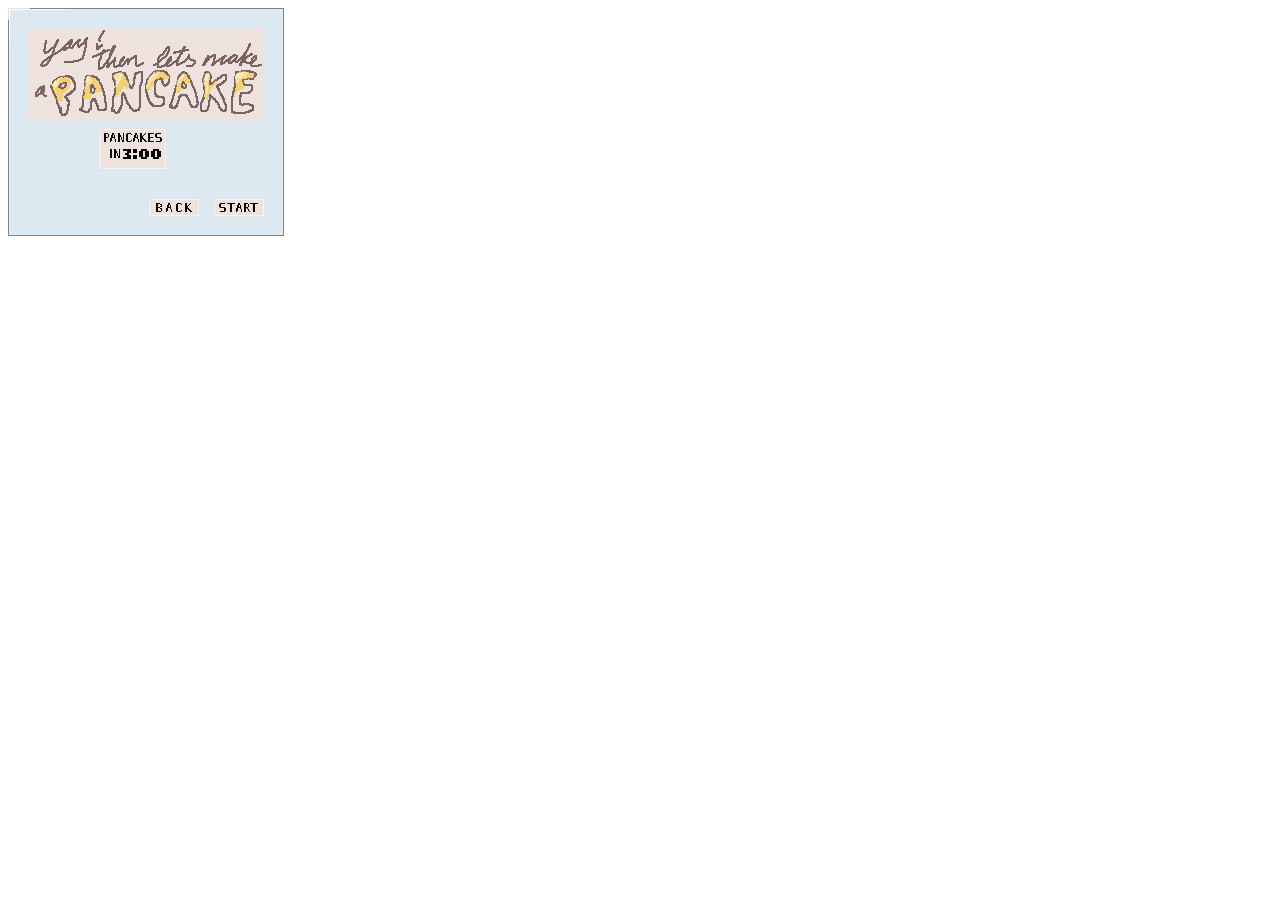
==== thenletsmakevdaypancakes.html @ 810388fa "valentines 2025" ====
<!DOCTYPE html>
<html lang="en">
<head>
    <meta charset="UTF-8">
    <meta name="viewport" content="width=device-width, initial-scale=1.0">
    <title>Valentine's Day 2025 - pancake timer!</title>
    <style>
	@font-face {
	font-family: 'Raster Forge';
	src: url('RasterForgeRegular.ttf') format('truetype');
	font-weight: normal;
	font-style: normal;
}

        .timer {
	font-size: 1em;
	margin: 20px;
	font-family: 'Raster Forge';
        }
    </style>
</head>
<body>

    <div>
        <div style="position: relative; display: inline-block;">
            <img src="window.png">
				<image style="position: absolute; top: 20px; left: 20px;" src="yaypancakes.png"></image>
				<image style="position: absolute; top: 120px; left: 90px;" src="pancakecounter.png"></image>
            <img style="position: absolute; top: 190px; left: 140px;" src="backbutton.png">
				<a href="vdaywillu.html">
					<img style="position: absolute; top: 190px; left: 140px;" src="backbutton.png"></a>
            <!-- 'Yes' button starts the timer -->
            <img id="yesButton" style="position: absolute; top: 190px; left: 205px; cursor: pointer;" 
                 src="startbutton.png" onclick="startTimer()">
        </div>
    </div>

    <div style="position: absolute; top: 126px; left: 103px;" class="timer" id="timer">3:00</div>

    <script>
        let timeLeft = 180; // 3 minutes in seconds
        let timerInterval;

        function startTimer() {
            if (!timerInterval) {
                timerInterval = setInterval(() => {
                    let minutes = Math.floor(timeLeft / 60);
                    let seconds = timeLeft % 60;
                    document.getElementById("timer").innerText = minutes + ":" + (seconds < 10 ? "0" : "") + seconds;
                    
                    if (timeLeft <= 0) {
                        clearInterval(timerInterval);
                        timerInterval = null;
                        document.getElementById("timer").innerText = "Pancakes done!";
                    }

                    timeLeft--;
                }, 1000);
            }
        }
    </script>

</body>
</html>
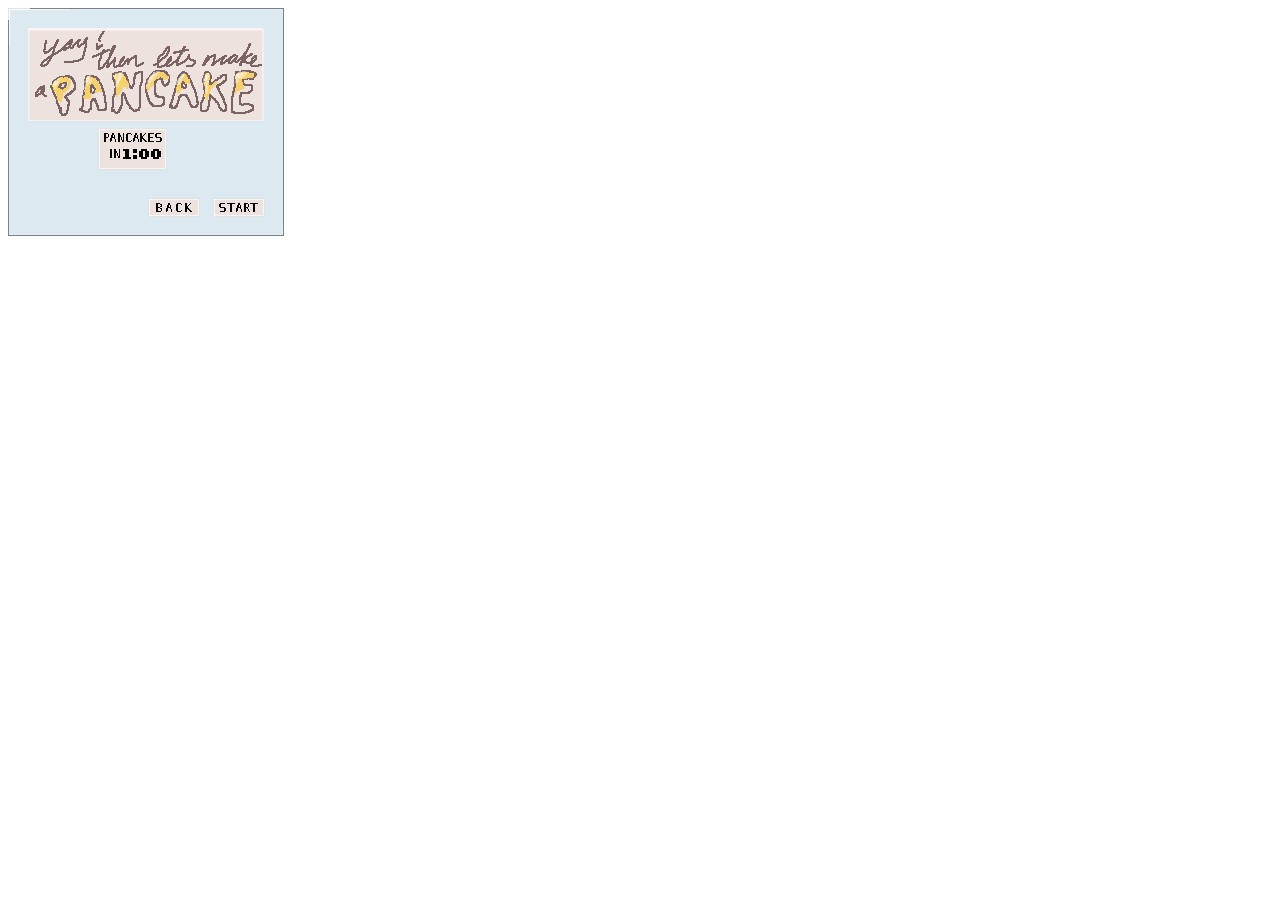
==== commit 07aad7a6: "Update thenletsmakevdaypancakes.html" ====
--- a/thenletsmakevdaypancakes.html
+++ b/thenletsmakevdaypancakes.html
@@ -35,10 +35,10 @@
         </div>
     </div>
 
-    <div style="position: absolute; top: 126px; left: 103px;" class="timer" id="timer">3:00</div>
+    <div style="position: absolute; top: 126px; left: 103px;" class="timer" id="timer">1:00</div>
 
     <script>
-        let timeLeft = 180; // 3 minutes in seconds
+        let timeLeft = 60; // 3 minutes in seconds
         let timerInterval;
 
         function startTimer() {
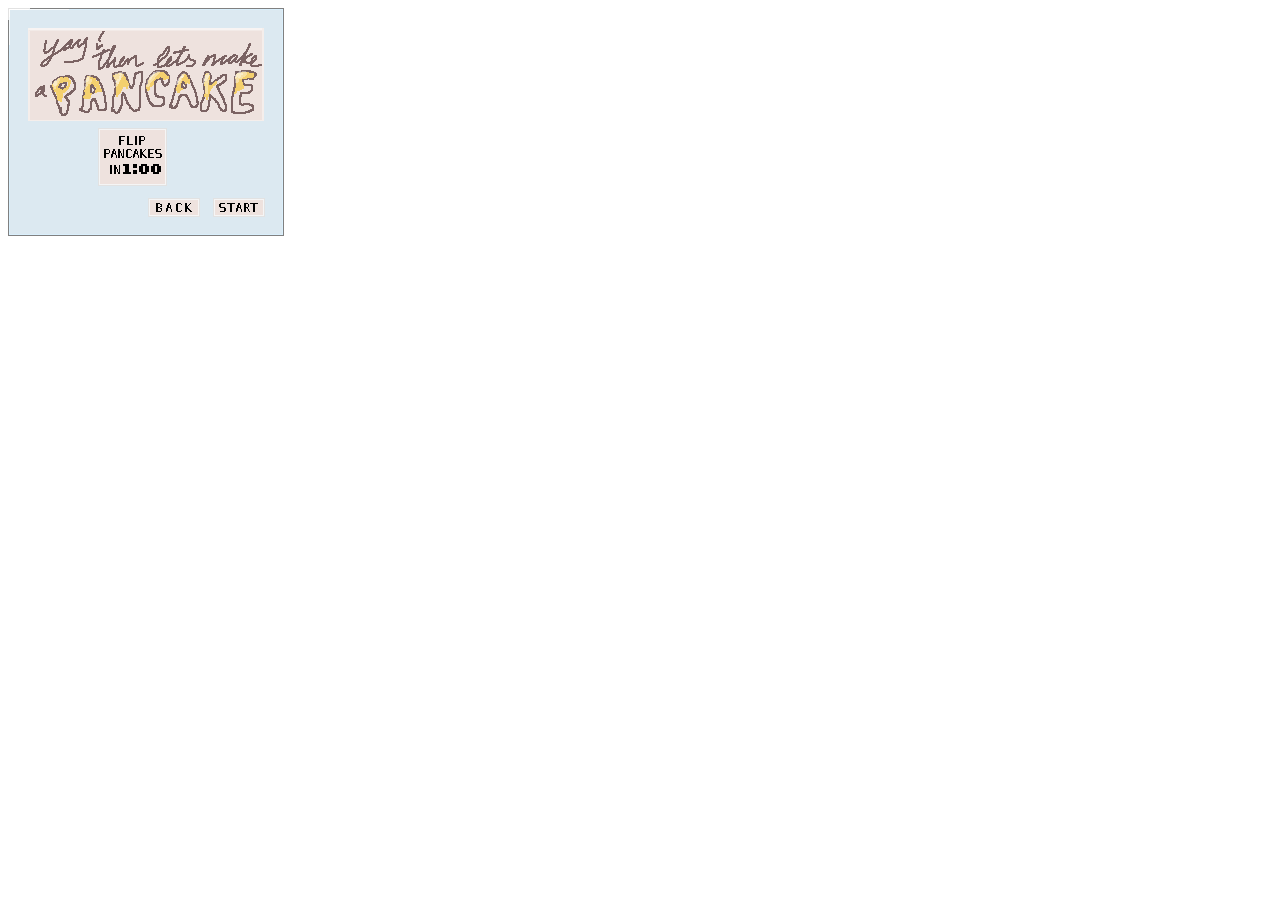
==== commit 1b2a548e: "Update thenletsmakevdaypancakes.html" ====
--- a/thenletsmakevdaypancakes.html
+++ b/thenletsmakevdaypancakes.html
@@ -35,7 +35,7 @@
         </div>
     </div>
 
-    <div style="position: absolute; top: 126px; left: 103px;" class="timer" id="timer">1:00</div>
+    <div style="position: absolute; top: 141px; left: 103px;" class="timer" id="timer">1:00</div>
 
     <script>
         let timeLeft = 60; // 3 minutes in seconds
